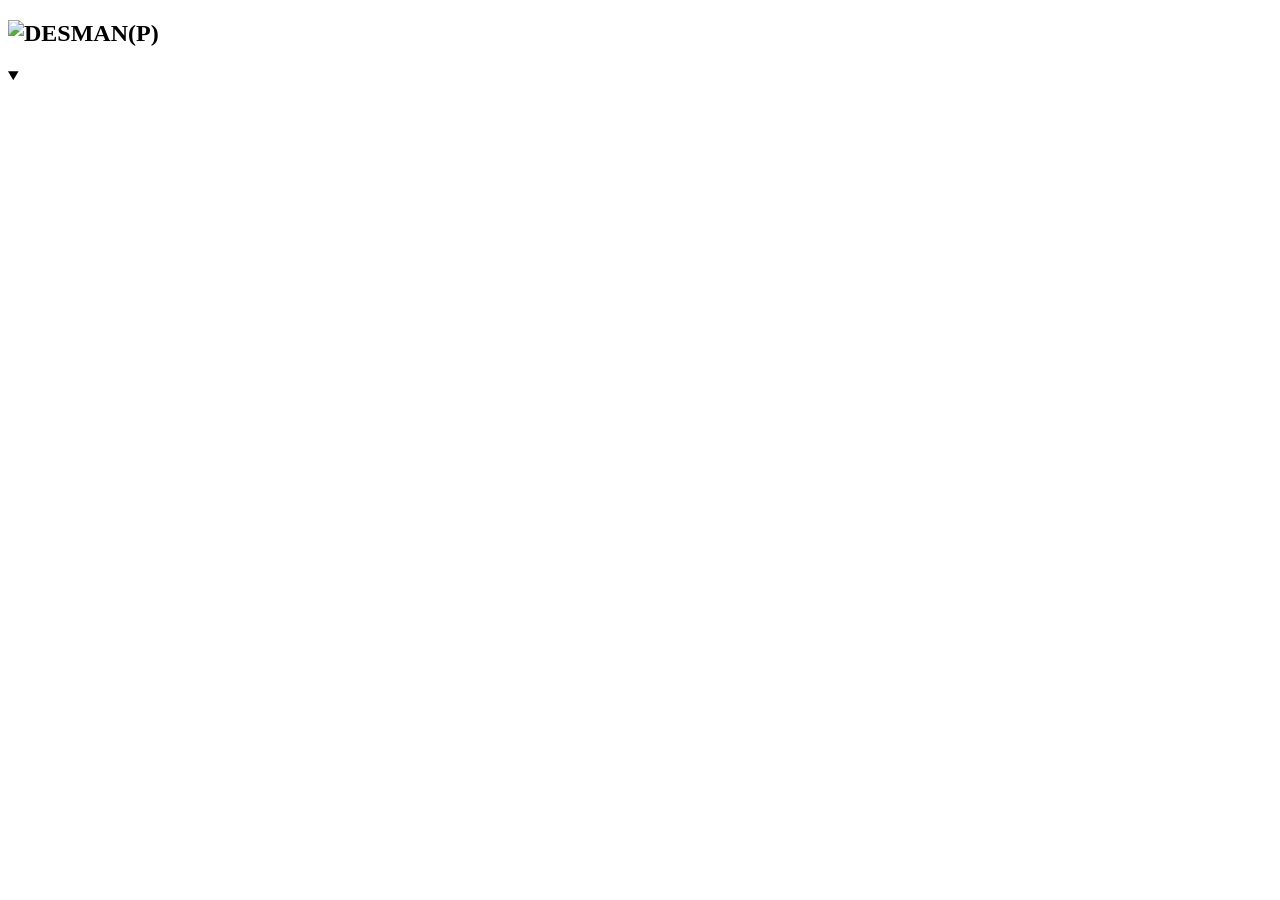
==== src/desman/gui/static/index.html @ fa2fb7c9 "T.2j: GUI fixes — pickers that stay open, "only here" in a new chat, provider → model → key, General" ====
<!doctype html>
<html>
  <head>
    <meta charset="utf-8">
    <meta name="viewport" content="width=device-width, initial-scale=1">
    <title>DESMAN</title>
    <!-- Assets remain external under the page's CSP. -->
    <link rel="icon" href="/img/logo.png" type="image/png">
    <link rel="stylesheet" href="/app.css">
    <script src="/app.js" defer></script>
  </head>
  <body>
    <nav id="topbar"></nav>
    <aside id="sidebar"><h1><img class="banner" src="/img/banner.png" alt="DESMAN(P)"></h1><div id="session-tools"></div><div id="sessions"></div><div id="sidebar-bottom"></div></aside>
    <main>
      <div id="session-title"></div>
      <details id="chat-module" open><summary id="chat-module-title"></summary><div id="chat-module-card"></div></details>
      <div id="status" role="status"></div>
      <!-- Transcript events and transient progress have separate lifetimes. -->
      <div id="messages" aria-live="polite"></div>
      <div id="live"></div>
      <button id="stop" hidden></button>
      <form id="prompt"></form>
    </main>
    <aside id="tasks-panel"><nav id="panel-switch"></nav><div id="tasks"></div><div id="modules" hidden></div></aside>
    <div id="settings-window" hidden>
      <section id="settings-dialog" role="dialog" aria-modal="true" aria-labelledby="settings-heading" tabindex="-1">
        <header><h1 id="settings-heading"></h1><button id="settings-close" type="button">×</button></header>
        <div id="settings-layout"><nav id="settings-nav"></nav><div id="settings-form"></div></div>
        <footer><span id="settings-wait"></span><div id="settings-result" role="status"></div></footer>
      </section>
    </div>
  </body>
</html>
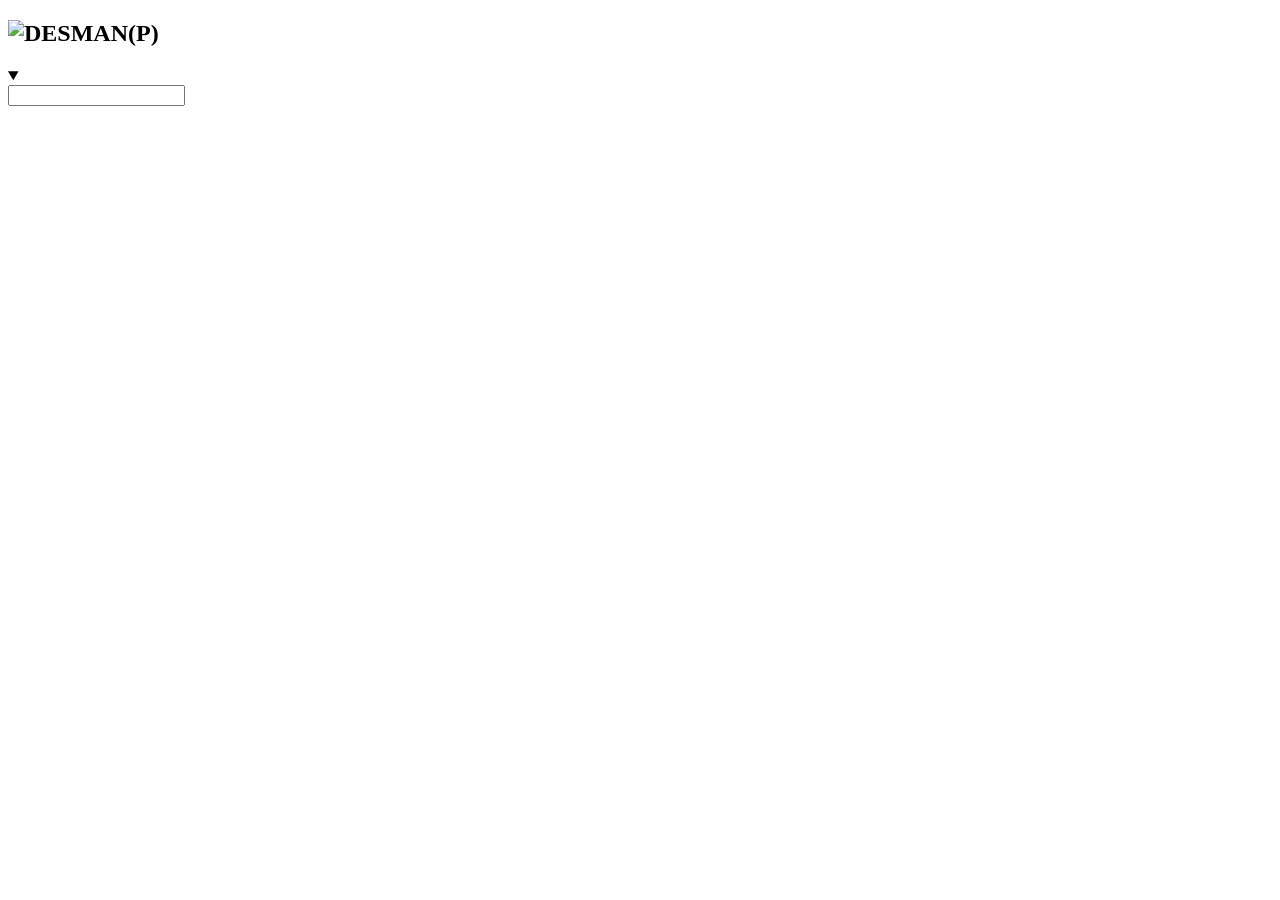
==== commit 6ec065e0: "T.2p: module #ID, search in Tasks and Modules, modules with no work left are gone; ADR 0009 accepted" ====
--- a/src/desman/gui/static/index.html
+++ b/src/desman/gui/static/index.html
@@ -17,12 +17,18 @@
       <details id="chat-module" open><summary id="chat-module-title"></summary><div id="chat-module-card"></div></details>
       <div id="status" role="status"></div>
       <!-- Transcript events and transient progress have separate lifetimes. -->
-      <div id="messages" aria-live="polite"></div>
+      <div id="transcript-shell">
+        <div id="messages" aria-live="polite"></div>
+        <button id="to-bottom" type="button" hidden>↓</button>
+      </div>
+      <!-- Steps of this chat's tasks that wait for the person: rendered by code. -->
+      <section id="waiting" hidden></section>
+      <form id="pending"></form>
       <div id="live"></div>
       <button id="stop" hidden></button>
       <form id="prompt"></form>
     </main>
-    <aside id="tasks-panel"><nav id="panel-switch"></nav><div id="tasks"></div><div id="modules" hidden></div></aside>
+    <aside id="tasks-panel"><nav id="panel-switch"></nav><input id="panel-search" type="search" autocomplete="off"><div id="tasks"></div><div id="modules" hidden></div><footer id="panel-footer"></footer></aside>
     <div id="settings-window" hidden>
       <section id="settings-dialog" role="dialog" aria-modal="true" aria-labelledby="settings-heading" tabindex="-1">
         <header><h1 id="settings-heading"></h1><button id="settings-close" type="button">×</button></header>
@@ -30,5 +36,11 @@
         <footer><span id="settings-wait"></span><div id="settings-result" role="status"></div></footer>
       </section>
     </div>
+    <div id="usage-window" hidden>
+      <section id="usage-dialog" role="dialog" aria-modal="true" aria-labelledby="usage-heading" tabindex="-1">
+        <header><h1 id="usage-heading"></h1><button id="usage-close" type="button">×</button></header>
+        <div id="usage-form"></div>
+      </section>
+    </div>
   </body>
 </html>
